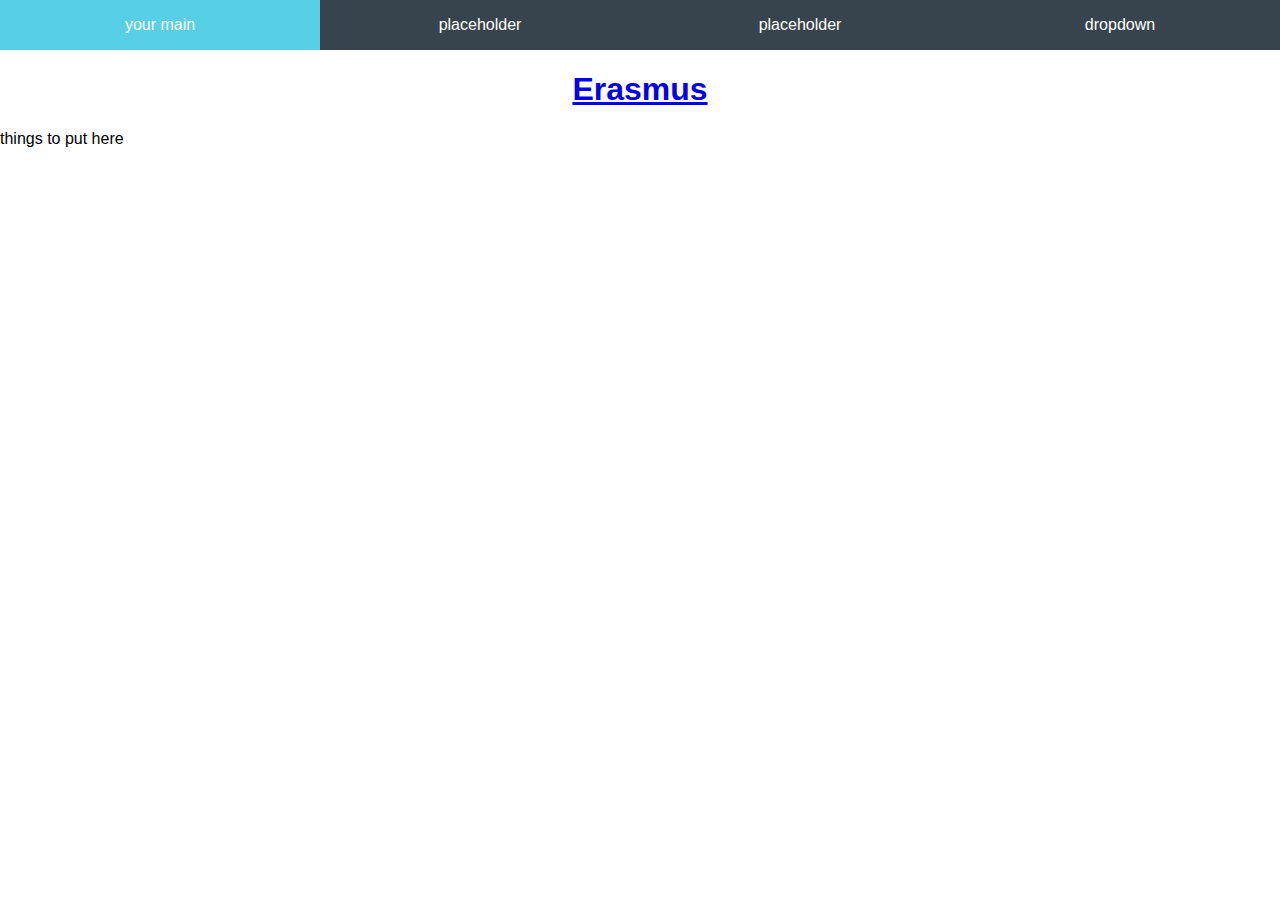
==== Links Template/template.html @ 1d8cd61f "Total renaissance" ====
<html> 
    <title>Template</title>
    <link rel="stylesheet" href="BarStyle.css">

    <head>
            


    </head>

    <body>
        <ul>
            <li><a href="">your main</a></li> 
            <li><a href=""> placeholder </a></li>
            <li><a href=""> placeholder</a></li>
            <li class="dropdown"> 
                <a href="" class="dropbtn"> dropdown</a>
                <div class="dropdown-content">
                  <a href="">placeholder</a>
                  <a href=""> placeholder</a>
                  
                </div>
          </ul>
        <h1 class="titles"><a href="/SalzburgProjekt-main/main/index.html">Erasmus</a></h1>
          <div>
              things to put here
          </div>

    </body>

</html>
---- Links Template/BarStyle.css ----
/*page links template*/
body {
  font-family: Arial, sans-serif;
  margin: 0;
  padding: 0;
 }
ul {
    list-style-type: none;
    margin: 0;
    padding: 0;
    overflow: hidden;
    background-color: #38444d; /* color to choose here */
    width: 100%;
  display: flex; 
  }
  
  li {
  flex: 1; 
 }
  
  li a, .dropbtn {
    display: block;
    color: white; /* color to choose here */
    text-align: center;
    padding: 5% 0;
    text-decoration: none;
  }
  
  li a:hover, .dropdown:hover .dropbtn {
    background-color: rgb(87, 208, 230); /* color to choose here */
    
    
  }
  
  li.dropdown {
    display: inline-block;
  }
  
  div.dropdown-content {
    display: none;
    width: 24.82%;
    position: absolute;
    background-color: #797070; /* color to choose here */
    min-width: 10%;
    
   
  }
  
  .dropdown-content a {
    color: black; /* color to choose here */
    padding: 20px 0;
    display: block;
    text-align: center;
    width: 100%;
  }
  
  .dropdown-content a:hover {
    background-color: #25a4c4; /* color to choose here */
    
  }
  
  .dropdown:hover .dropdown-content {
    display: block;
    padding: 12px ; 
  }
  div.contentbox{
    backdrop-filter: 10px; 
  }
 h1.titles{

    text-align: center;
}
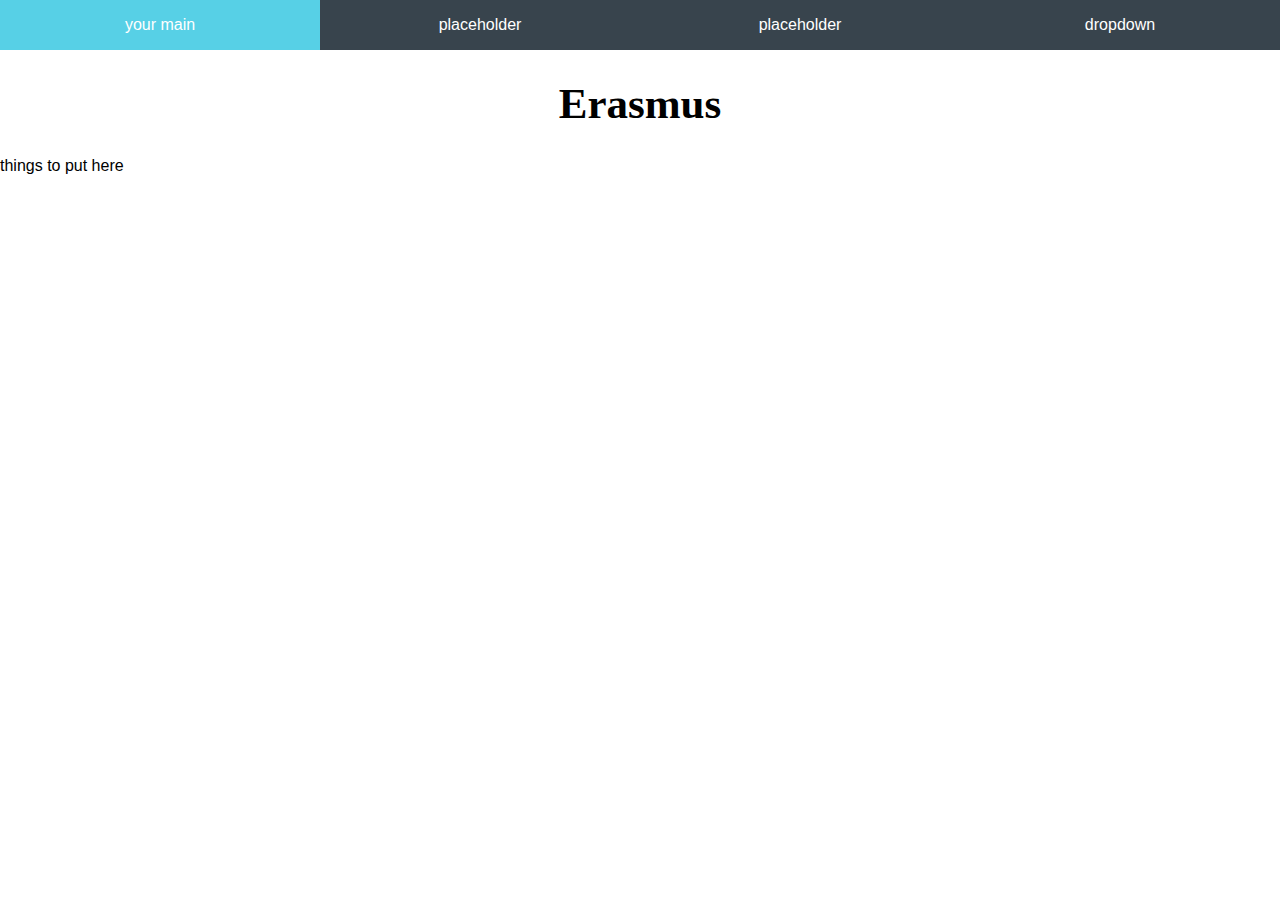
==== commit ac2c67b4: "added style1 import" ====
--- a/Links Template/template.html
+++ b/Links Template/template.html
@@ -1,7 +1,7 @@
 <html> 
     <title>Template</title>
     <link rel="stylesheet" href="BarStyle.css">
-
+     <link rel="stylesheet" href="../Links Template/style1.css">
     <head>
             
 
--- a/Links Template/style1.css
+++ b/Links Template/style1.css
@@ -0,0 +1,32 @@
+body {
+    background-color:white ;
+}
+h1 {
+    font-family:'Times New Roman', Times, serif;
+    text-decoration: none;
+    font-size: 43px;
+    text-align: left;
+}
+a {
+  
+    text-decoration: none;
+    color: black;
+}
+.left {
+    width: 40%;
+    height: auto;
+    float: left;
+    margin-left: 3%;
+
+}
+.right {
+    width: 50%;
+    height: auto;
+    float: right;
+    margin-right: 3%;
+
+}
+.monuments{
+   color: red;
+    margin-left: 3%;
+}
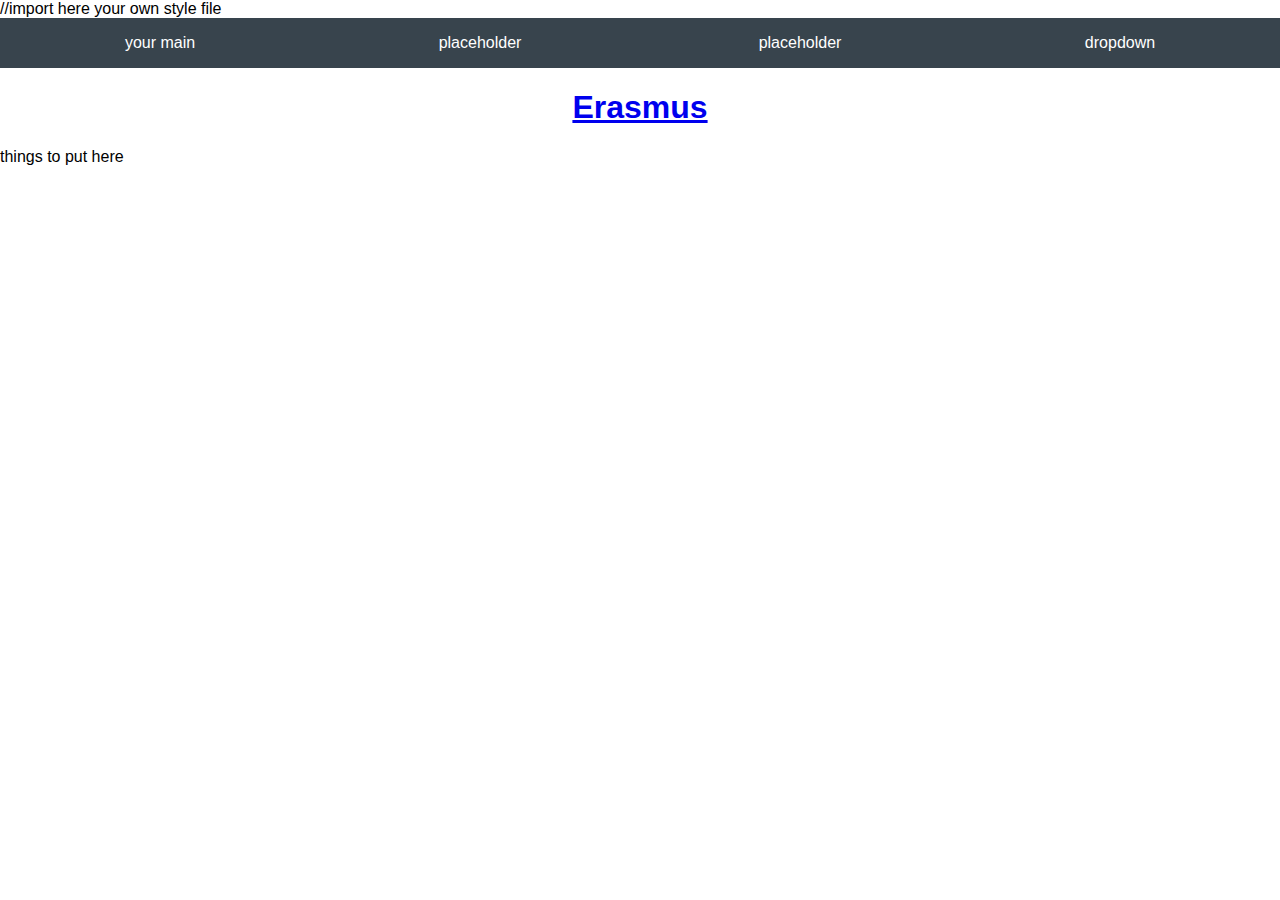
==== commit 5e32b9e6: "Update template.html" ====
--- a/Links Template/template.html
+++ b/Links Template/template.html
@@ -1,7 +1,7 @@
 <html> 
     <title>Template</title>
     <link rel="stylesheet" href="BarStyle.css">
-     <link rel="stylesheet" href="../Links Template/style1.css">
+     <link rel="stylesheet" href="../Links Template/ "> //import here your own style file 
     <head>
             
 
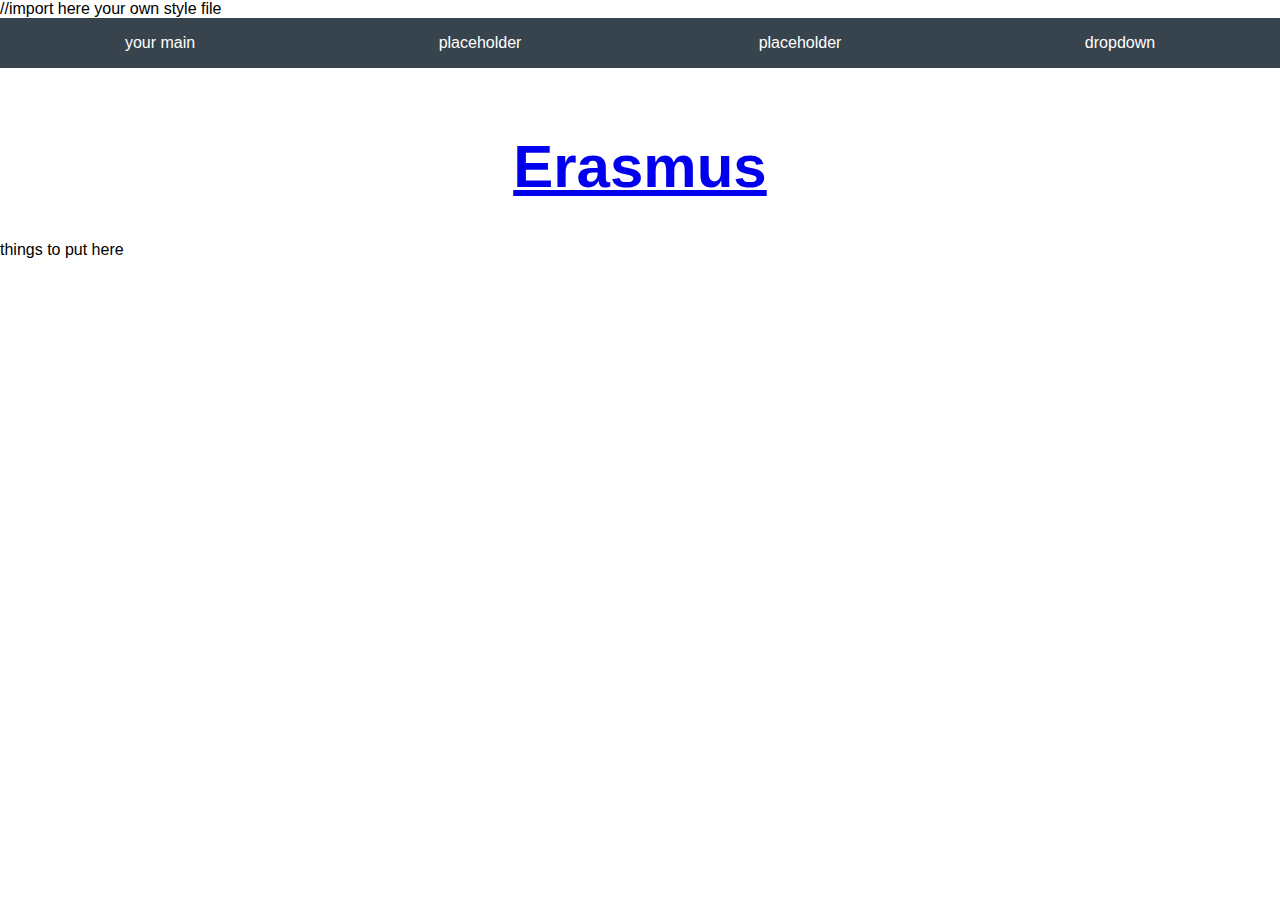
==== commit bcb474dd: "updated index file path" ====
--- a/Links Template/template.html
+++ b/Links Template/template.html
@@ -21,7 +21,7 @@
                   
                 </div>
           </ul>
-        <h1 class="titles"><a href="/SalzburgProjekt-main/main/index.html">Erasmus</a></h1>
+        <h1 class="titles"><a href="../index.html">Erasmus</a></h1>
           <div>
               things to put here
           </div>
--- a/Links Template/BarStyle.css
+++ b/Links Template/BarStyle.css
@@ -69,5 +69,9 @@
   }
  h1.titles{
 
-    text-align: center;
+      text-align: center;
+      font-family:Helvetica;
+      font-weight: Bold;
+      font-size: 60px;
+      margin-top: 5%;
 }
